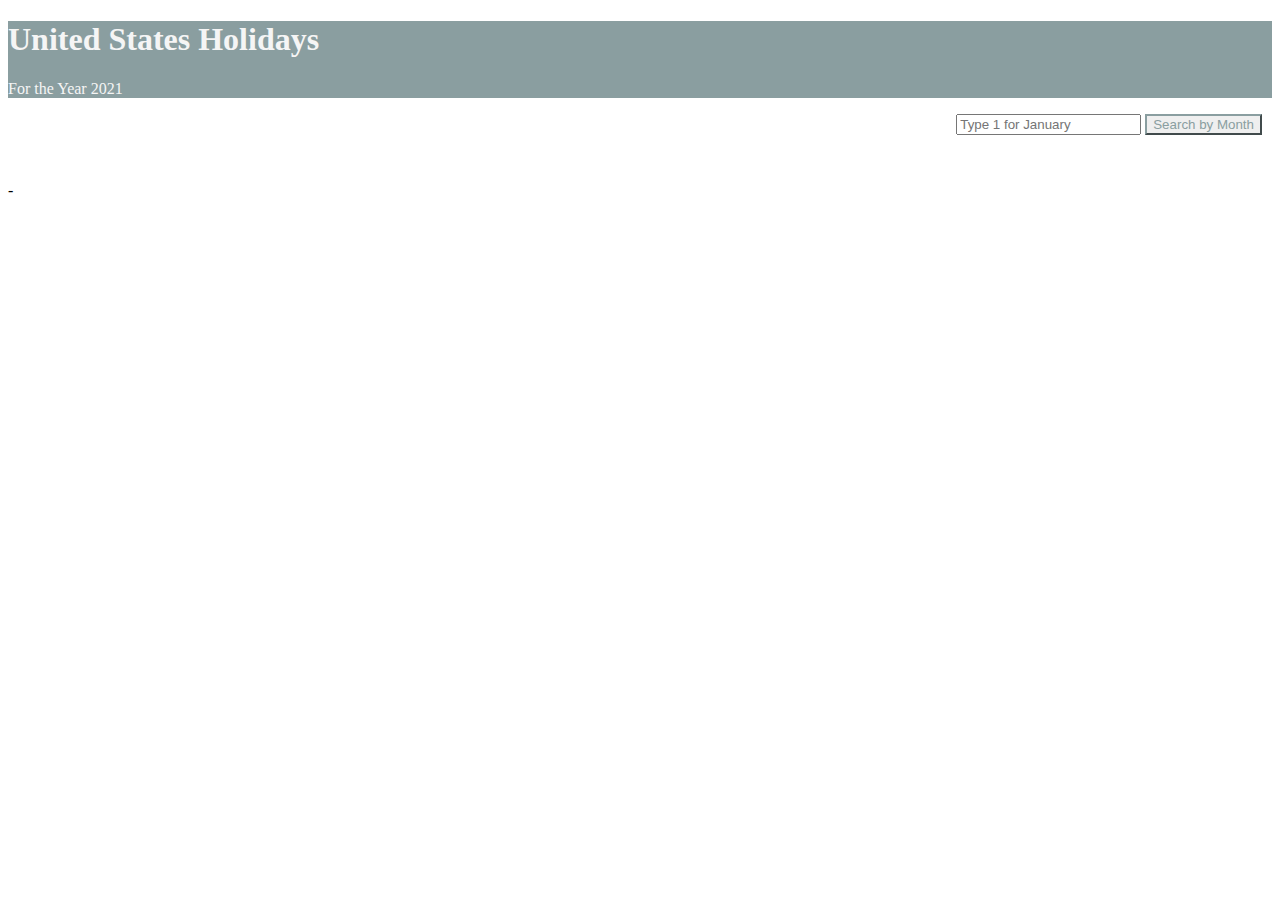
==== public/index.html @ d224e342 "Updated styling" ====
<!DOCTYPE html>
<html lang="en">
<head>
    <meta charset="UTF-8">
    <meta name="viewport" content="width=device-width, initial-scale=1.0">

    <link rel="stylesheet" href="https://cdn.jsdelivr.net/npm/bootstrap@4.5.3/dist/css/bootstrap.min.css" integrity="sha384-TX8t27EcRE3e/ihU7zmQxVncDAy5uIKz4rEkgIXeMed4M0jlfIDPvg6uqKI2xXr2" crossorigin="anonymous">

    <link rel="stylesheet" href="style.css">

    <title>2021 Holidays in the United States</title>
</head>
<body>

    <div class ="wrapper">

        <!--JUMBOTRON-->
        <div class="jumbotron jumbotron-fluid">
            <div class="container">
              <h1 class="display-4">United States Holidays</h1>
              <p class="lead">For the Year 2021</p>
            </div>
        </div>
        <!--JUMBOTRON-->

         <!--SEARCH BAR-->
         <!--<nav class="navbar navbar-light bg-light">-->
            <form class="form-inline">
              <input class="form-control mr-sm-2" type="search" placeholder="Type 1 for January" aria-label="Search">
              <button class="btn btn-outline-success my-2 my-sm-0" type="submit">Search by Month</button>
            </form>
            <br>
            <br>
          <!--</nav>-->
        <!--SEARCH BAR-->

        <ul class="container">

        </ul>-
    
    </div>


    <script src="script.js"></script>

    <script src="https://code.jquery.com/jquery-3.5.1.slim.min.js" integrity="sha384-DfXdz2htPH0lsSSs5nCTpuj/zy4C+OGpamoFVy38MVBnE+IbbVYUew+OrCXaRkfj" crossorigin="anonymous"></script>
    <script src="https://cdn.jsdelivr.net/npm/popper.js@1.16.1/dist/umd/popper.min.js" integrity="sha384-9/reFTGAW83EW2RDu2S0VKaIzap3H66lZH81PoYlFhbGU+6BZp6G7niu735Sk7lN" crossorigin="anonymous"></script>
    <script src="https://cdn.jsdelivr.net/npm/bootstrap@4.5.3/dist/js/bootstrap.min.js" integrity="sha384-w1Q4orYjBQndcko6MimVbzY0tgp4pWB4lZ7lr30WKz0vr/aWKhXdBNmNb5D92v7s" crossorigin="anonymous"></script>
</body>
</html>
---- public/style.css ----
.jumbotron {
    background-color: #8A9EA0;
    color: whitesmoke;
}
/*/*/
ul {
    display: grid;
    grid-template-columns: 50% 0% 50% 0%;   
}
/*/*/
li {
    list-style-type: none;
    margin: 10px;
}
/*/*/

.btn {
    color: #8A9EA0;
    border-color: #8A9EA0;
    /*padding: 25px;*/
    /*width: 100%;*/
}
/*/*/
.btn-outline-secondary /*.btn-lg .active*/ {
    padding: 25px;
    width: 100%;
}
/*/*/
.form-inline {
    position: relative;
    float: right;
    margin-right: 10px;
   }
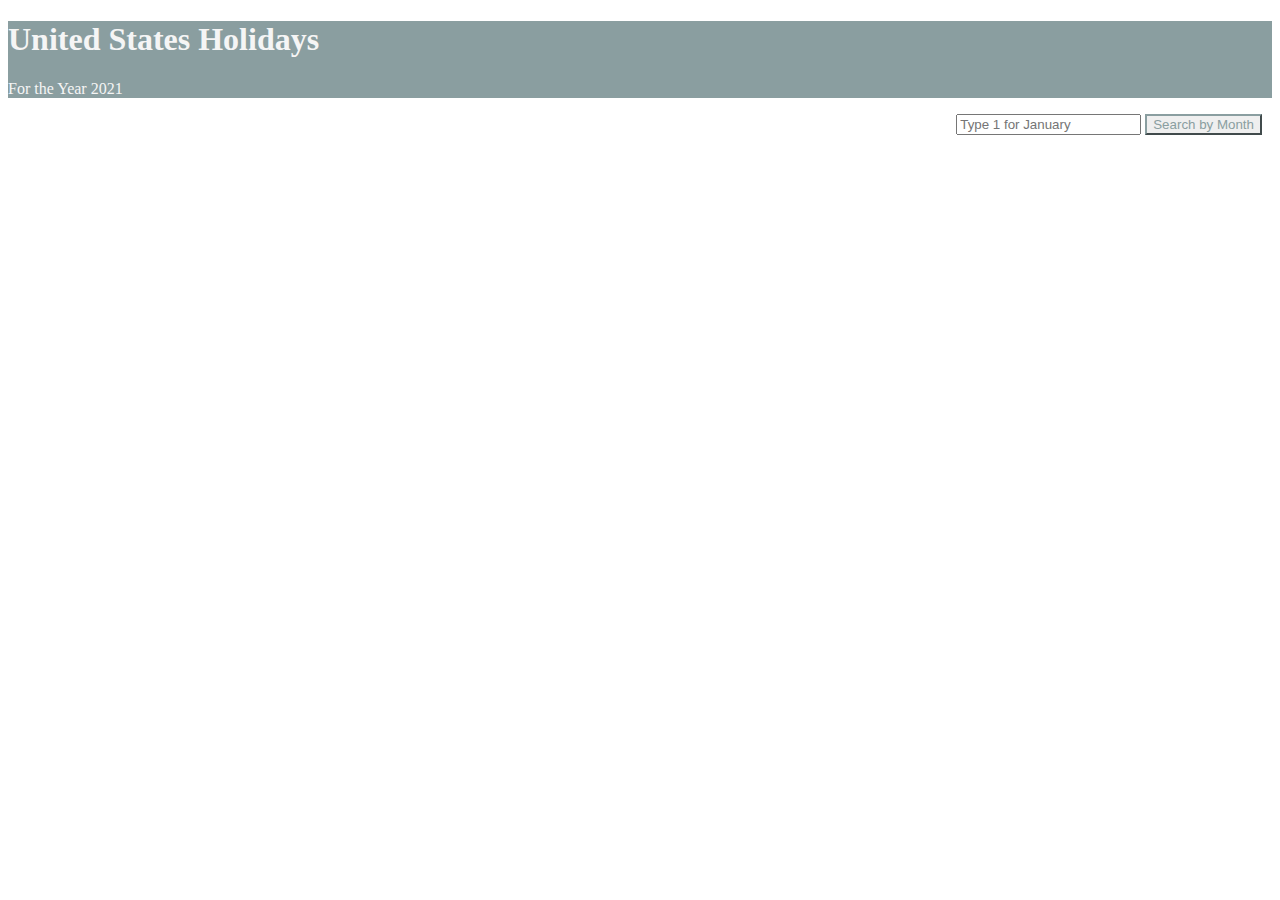
==== commit 894eb5a7: "Changes to js file" ====
--- a/public/index.html
+++ b/public/index.html
@@ -34,9 +34,13 @@
           <!--</nav>-->
         <!--SEARCH BAR-->
 
-        <ul class="container">
+        <section class="container">
+          
+        </section>
 
-        </ul>-
+        <!--<ul class="container">
+
+        </ul>-->
     
     </div>
 
--- a/public/style.css
+++ b/public/style.css
@@ -30,7 +30,7 @@
     position: relative;
     float: right;
     margin-right: 10px;
-   }
+}
 
 
 
